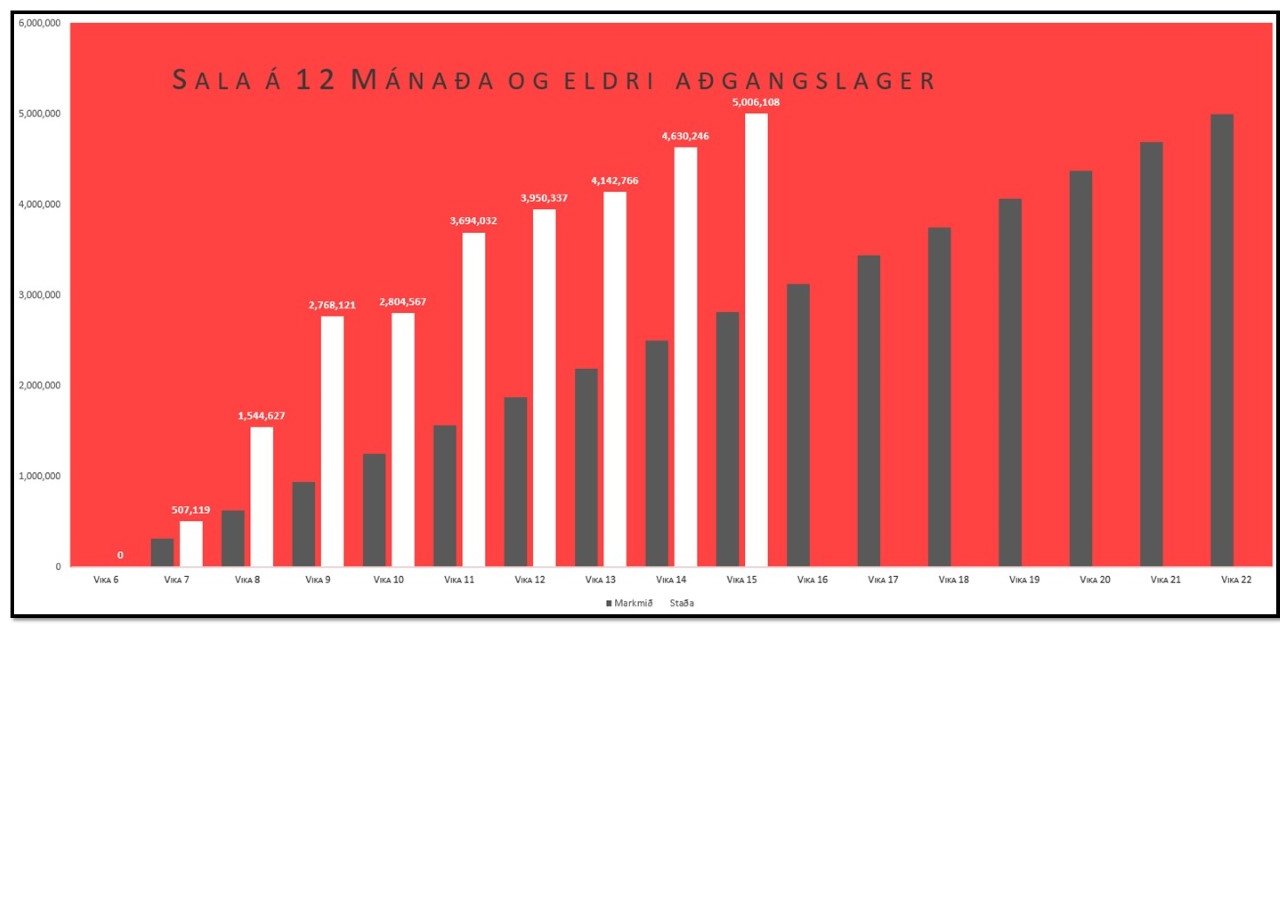
==== 4dx/index.html @ 9959a2bd "Update index.html" ====
<!doctype html>
<html>
  <head>
    <title>Skortafla 4DX</title>
  </head>
  <body>
   <img src="skor9.jpg" alt="Skortafla" 
        style = "display: block; margin-left: auto; margin-right: auto; 
                 margin-top: auto; margin-bottom: auto;"/>    
  </body>
</html>
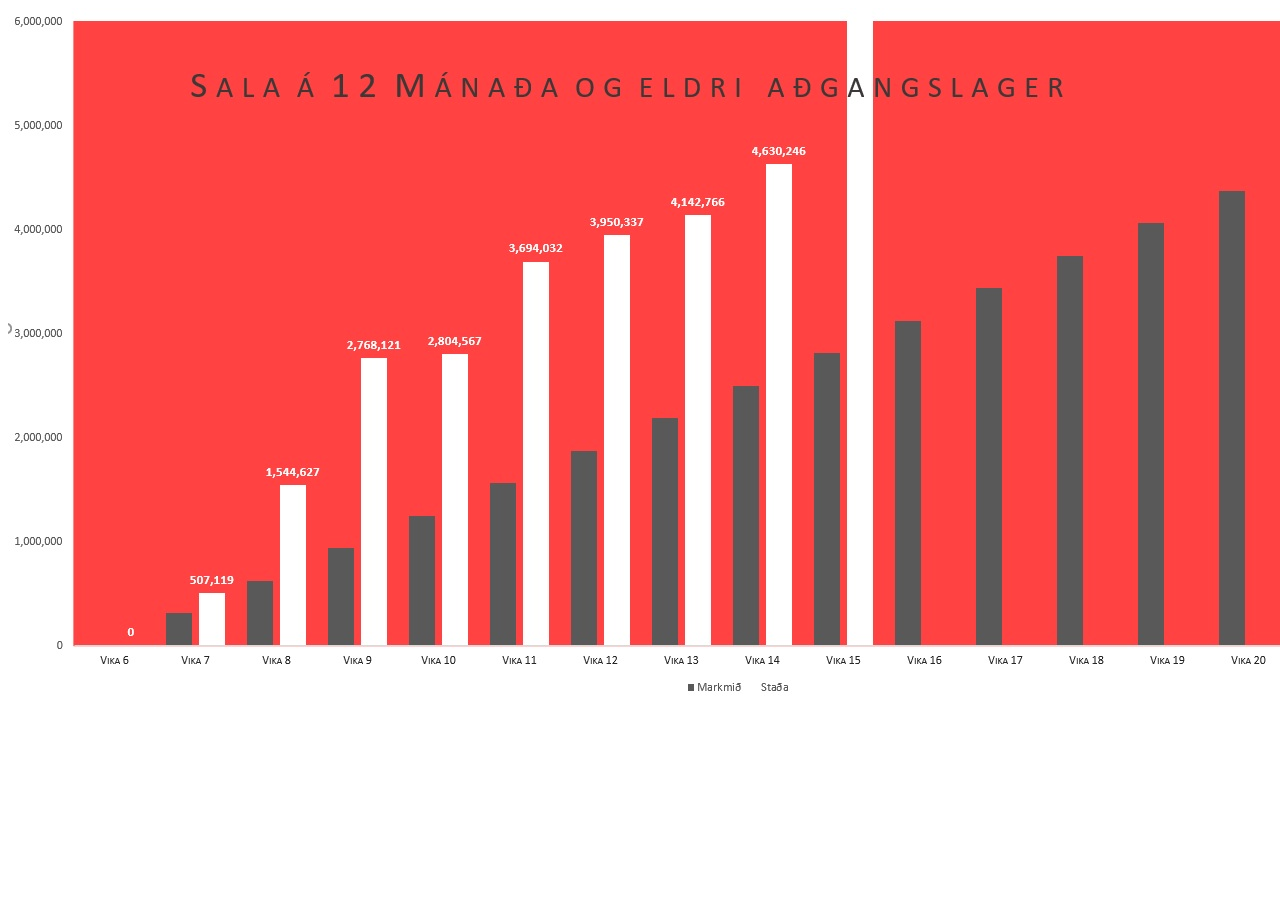
==== commit 50483eb8: "Update index.html" ====
--- a/4dx/index.html
+++ b/4dx/index.html
@@ -4,7 +4,7 @@
     <title>Skortafla 4DX</title>
   </head>
   <body>
-   <img src="skor9.jpg" alt="Skortafla" 
+   <img src="skor9b.jpg" alt="Skortafla" 
         style = "display: block; margin-left: auto; margin-right: auto; 
                  margin-top: auto; margin-bottom: auto;"/>    
   </body>
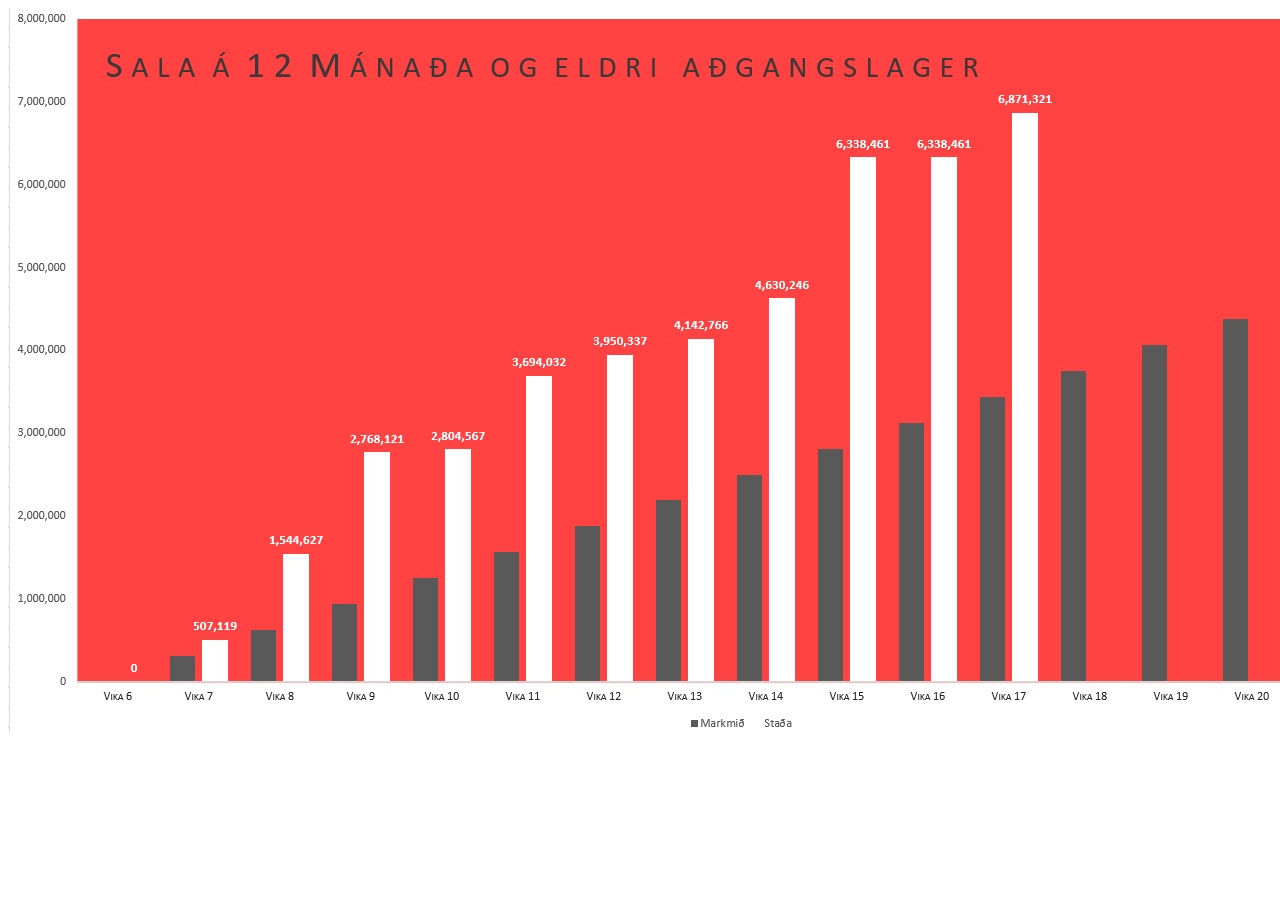
==== commit 401da54e: "Update index.html" ====
--- a/4dx/index.html
+++ b/4dx/index.html
@@ -4,7 +4,7 @@
     <title>Skortafla 4DX</title>
   </head>
   <body>
-   <img src="skor9b.jpg" alt="Skortafla" 
+   <img src="skor10.jpg" alt="Skortafla" 
         style = "display: block; margin-left: auto; margin-right: auto; 
                  margin-top: auto; margin-bottom: auto;"/>    
   </body>
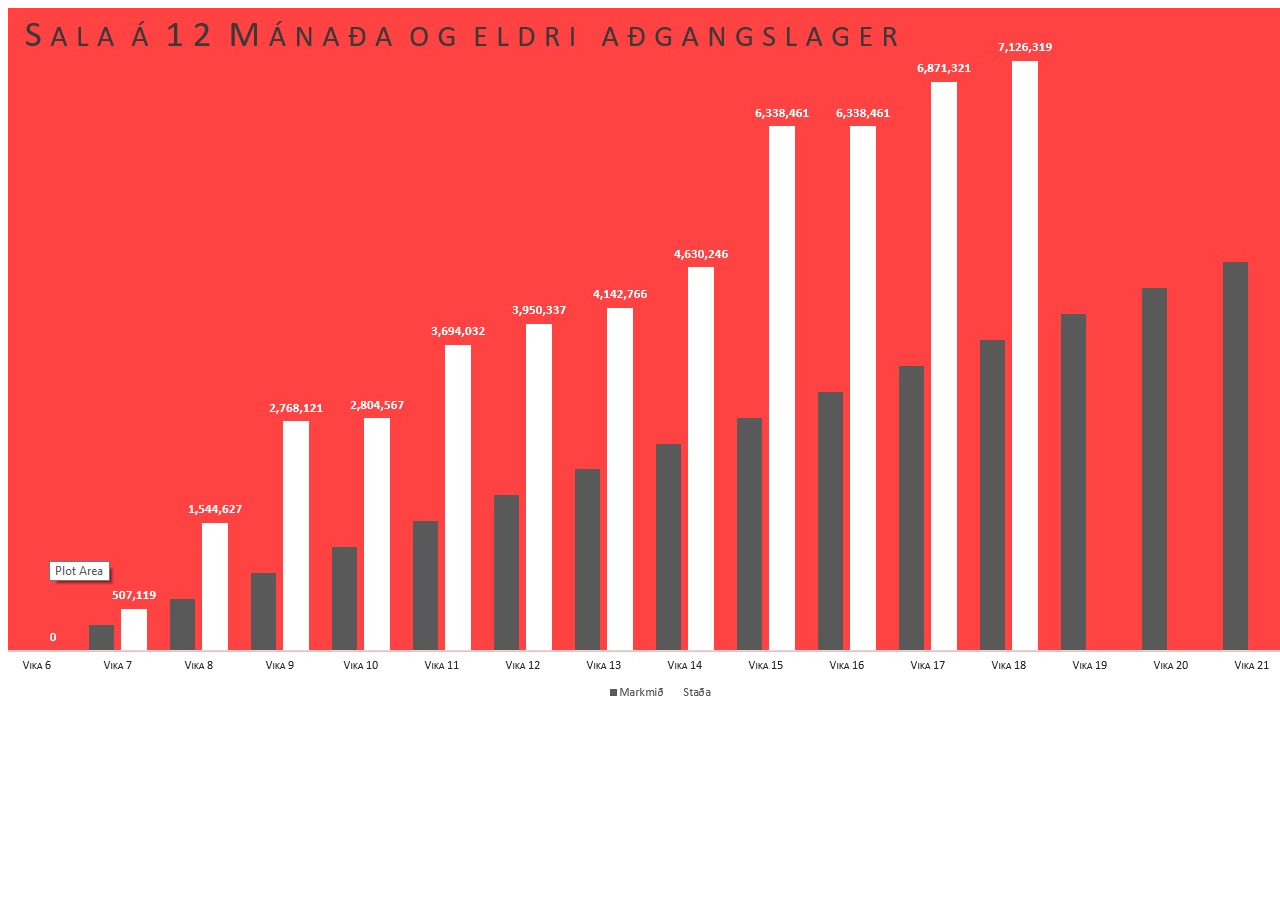
==== commit 2ca33dc7: "Update index.html" ====
--- a/4dx/index.html
+++ b/4dx/index.html
@@ -4,7 +4,7 @@
     <title>Skortafla 4DX</title>
   </head>
   <body>
-   <img src="skor10.jpg" alt="Skortafla" 
+   <img src="skor11.jpg" alt="Skortafla" 
         style = "display: block; margin-left: auto; margin-right: auto; 
                  margin-top: auto; margin-bottom: auto;"/>    
   </body>
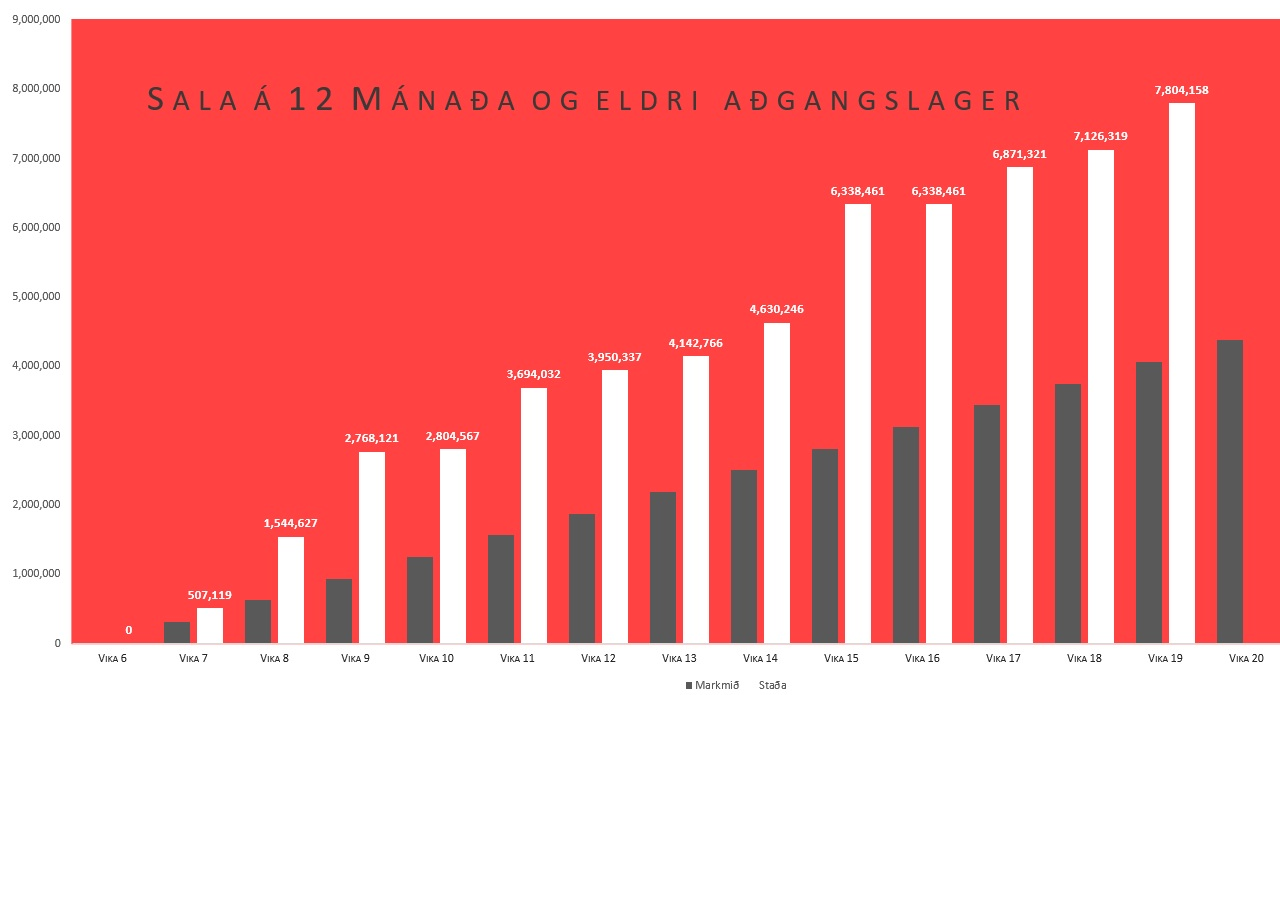
==== commit 2d03c0ab: "Update index.html" ====
--- a/4dx/index.html
+++ b/4dx/index.html
@@ -4,7 +4,7 @@
     <title>Skortafla 4DX</title>
   </head>
   <body>
-   <img src="skor11.jpg" alt="Skortafla" 
+   <img src="skor12.jpg" alt="Skortafla" 
         style = "display: block; margin-left: auto; margin-right: auto; 
                  margin-top: auto; margin-bottom: auto;"/>    
   </body>
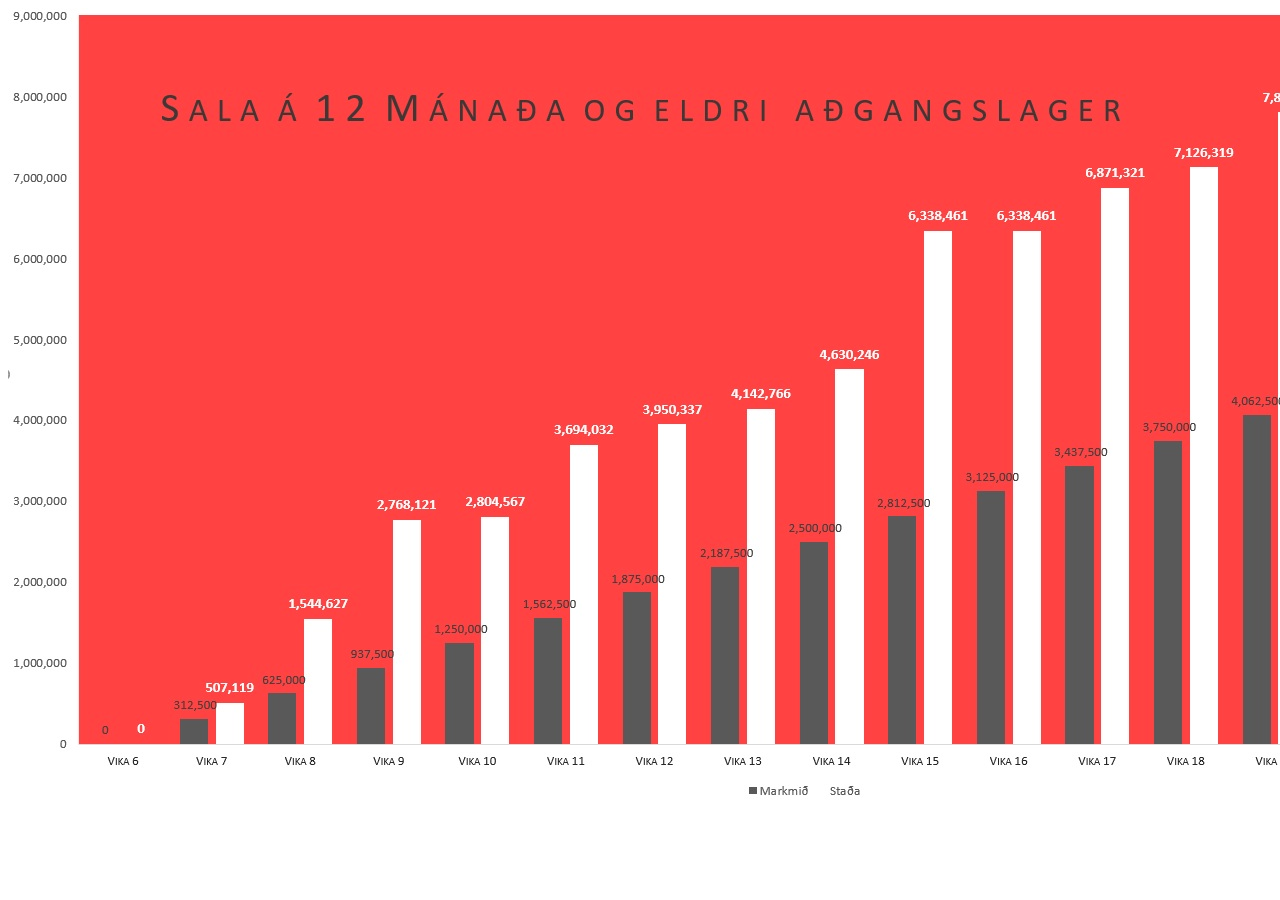
==== commit 22e550df: "Update index.html" ====
--- a/4dx/index.html
+++ b/4dx/index.html
@@ -4,7 +4,7 @@
     <title>Skortafla 4DX</title>
   </head>
   <body>
-   <img src="skor12.jpg" alt="Skortafla" 
+   <img src="skor13.jpg" alt="Skortafla" 
         style = "display: block; margin-left: auto; margin-right: auto; 
                  margin-top: auto; margin-bottom: auto;"/>    
   </body>
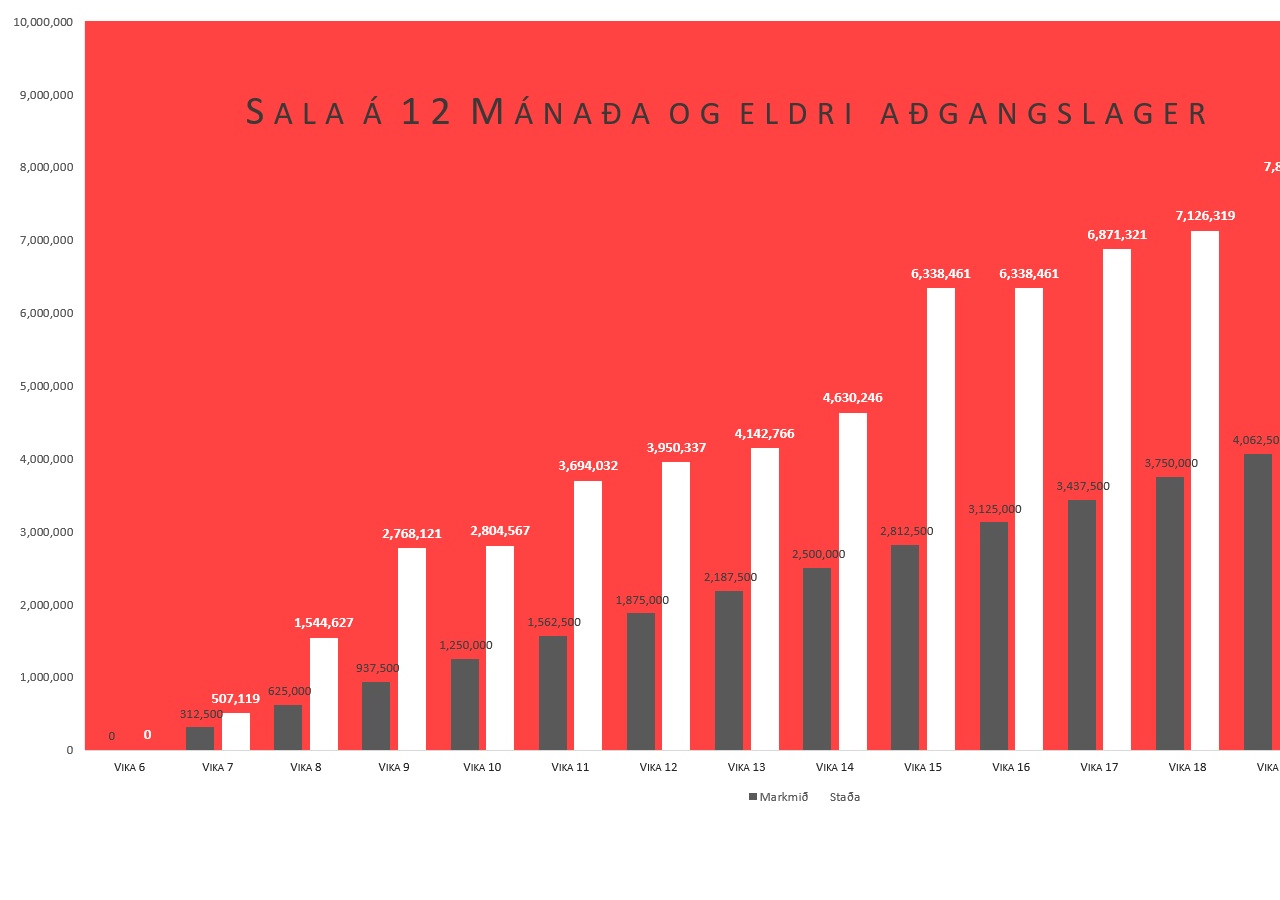
==== commit b889dcad: "Update index.html" ====
--- a/4dx/index.html
+++ b/4dx/index.html
@@ -4,7 +4,7 @@
     <title>Skortafla 4DX</title>
   </head>
   <body>
-   <img src="skor13.jpg" alt="Skortafla" 
+   <img src="skor14.jpg" alt="Skortafla" 
         style = "display: block; margin-left: auto; margin-right: auto; 
                  margin-top: auto; margin-bottom: auto;"/>    
   </body>
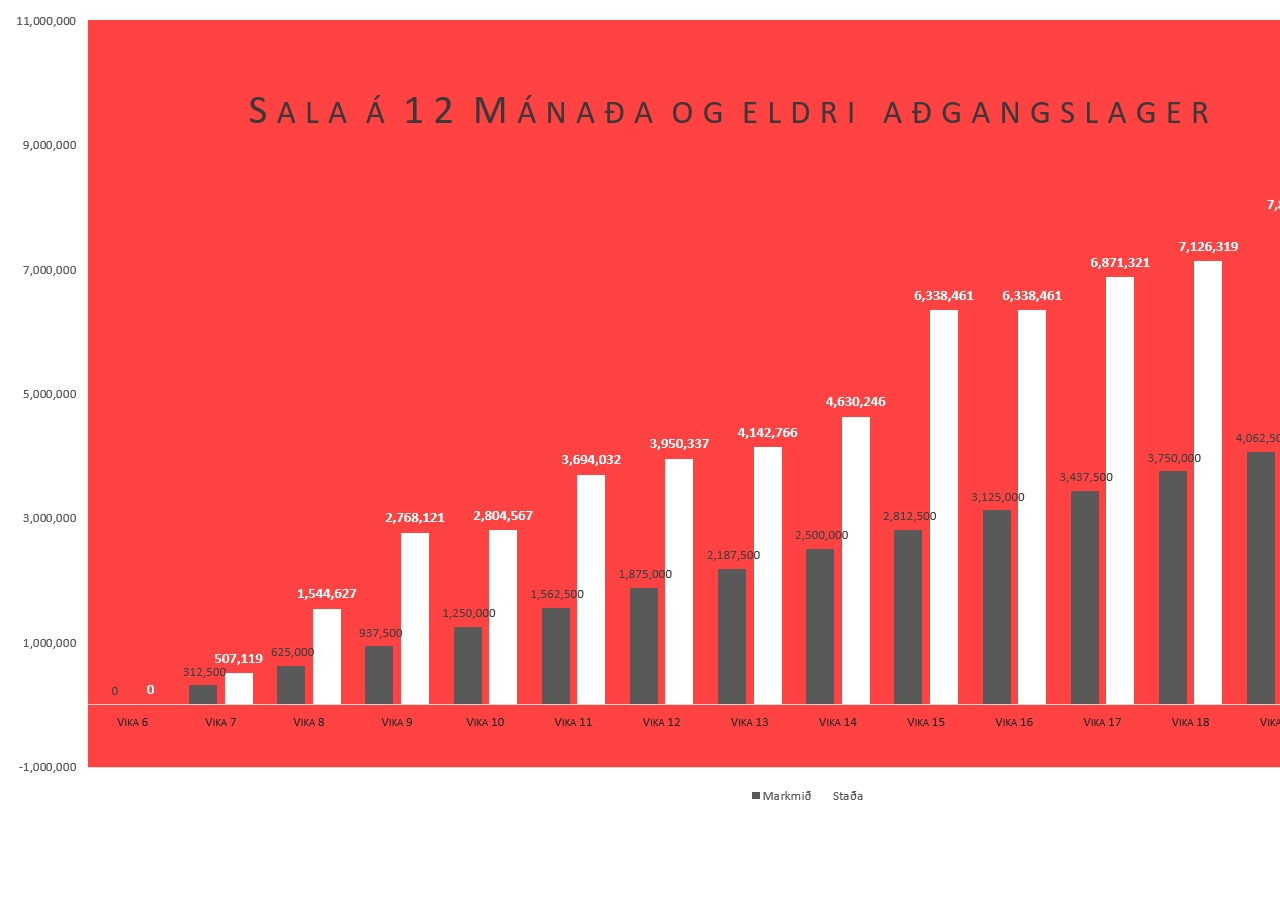
==== commit e8560291: "Update index.html" ====
--- a/4dx/index.html
+++ b/4dx/index.html
@@ -4,7 +4,7 @@
     <title>Skortafla 4DX</title>
   </head>
   <body>
-   <img src="skor14.jpg" alt="Skortafla" 
+   <img src="skor15.jpg" alt="Skortafla" 
         style = "display: block; margin-left: auto; margin-right: auto; 
                  margin-top: auto; margin-bottom: auto;"/>    
   </body>
